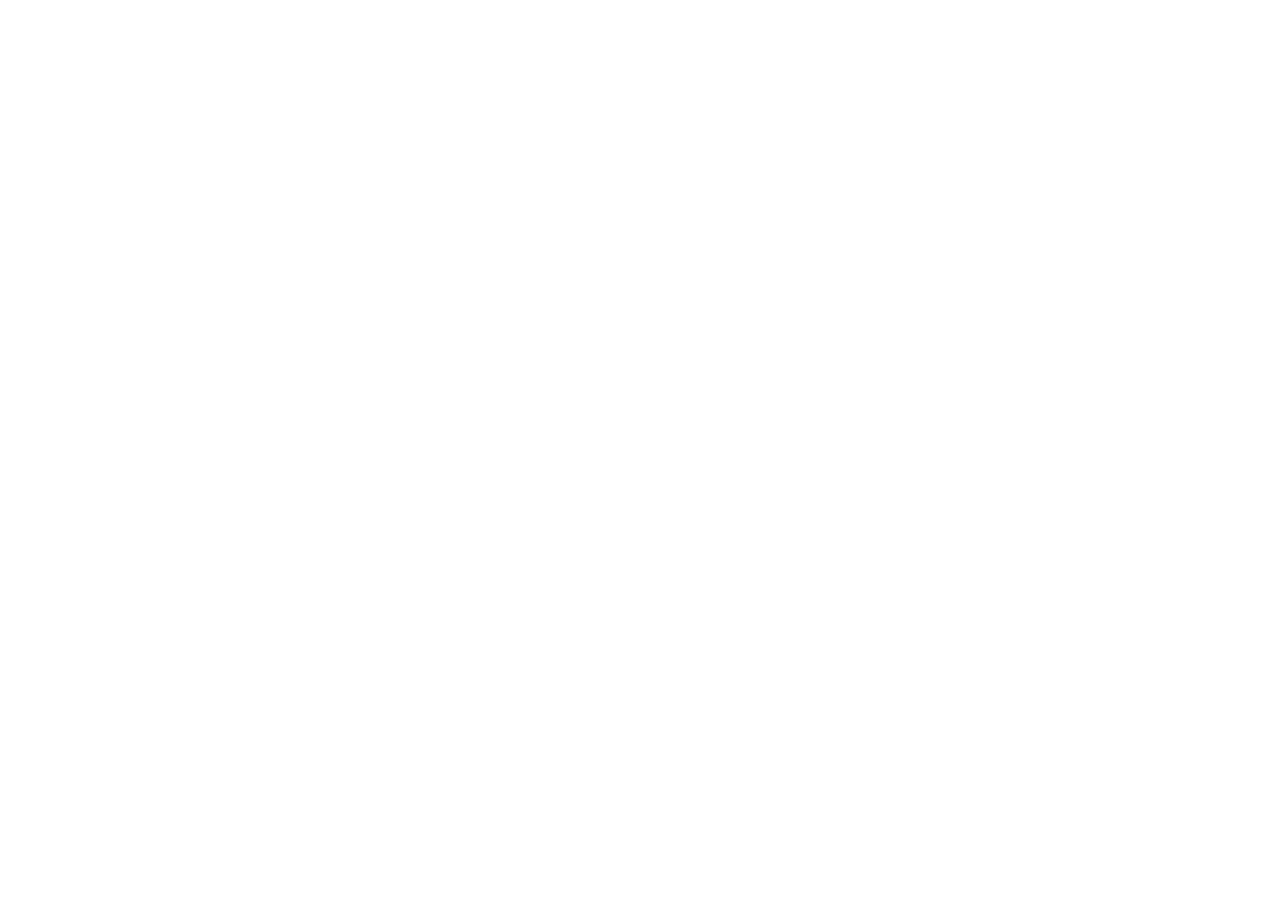
==== index.html @ 74490737 "Change projects bag 2" ====
<!DOCTYPE html>
<html xmlns="http://www.w3.org/1999/xhtml">
	<head>
        
        <!--css-->
        <link rel="stylesheet" href="css/bootstrap.css">
        <link rel="stylesheet" href="css/bootstrap.min.css">
        <link rel="stylesheet" href="css/simple.css">

        <!-- angular -->
        <script type="text/javascript" src="js/modules/angular.min.js"></script>
		<script type="text/javascript" src="js//modules/angular-ui-router.min.js"></script>
		<script type="text/javascript" src="js/modules/angular-repeat-n.min.js"></script>
        <script type="text/javascript" src="js/modules/angular-drag-and-drop-lists.js"></script>

        <!-- directives -->
		<script type="text/javascript" src="js/directives/taskdetail.js"></script>
        
        <!--services-->
		<script type="text/javascript" src="js/services/taskService.js"></script>
        <script type="text/javascript" src="js/services/roting.js"></script>
		
        <!--controllers-->
		<script type="text/javascript" src="js/controllers/loginCtrl.js"></script>
        <script type="text/javascript" src="js/controllers/taskCtrl.js"></script>
        <script type="text/javascript" src="js/controllers/taskDetails.js"></script>
        <script type="text/javascript" src="js/controllers/editDetailsCtrl.js"></script>
		
        <!--filters
		
        <!-- main -->
		<script type="text/javascript" src="js/app.js"></script>
        <script type="text/javascript" src="js/constant.js"></script>
        
    </head>
	<body ng-app="taskApp" ui-view></body>
</html>
---- css/simple.css ----
p.b{
    margin-top: 4px !important;
    margin-bottom: 0px !important;
}
input {
    min-height: 40px !important;
}
.col-md-8{
    width: 33% !important; 
}
.col-md-6{
    width: 100% !important;
}
td {
    padding: 5px 5px 5px 5px;
}
.detail {
	background-color: rgba(74, 75, 76, 0.5);
	height: 100%;
	left: 0;
	position: fixed;
	top: 0;
	width: 100%;
	z-index: 2000;
}
.auth{
    display: block;
    vertical-align: middle;
    text-align: center;
    position: absolute;
    margin: auto;
    width: 100%;
    padding: 10px;
}
.center{
    width: 400px;
    display: block;
    margin: auto;
    border: 2px solid #444;
    border-radius: 5px;
    background-color: #E7E8E8;
    padding: 10px 10px 10px 10px;
    margin-top: 10px;
}

ul[dnd-list],
ul[dnd-list] > li {
	position: relative;
}

ul[dnd-list] {
    min-height: 42px;
    padding-left: 0px;
}

ul[dnd-list] .dndDraggingSource {
    display: none;
}

ul[dnd-list] .dndPlaceholder {
    display: block;
    background-color: #ddd;
    min-height: 42px;
}

ul[dnd-list] li {
    background-color: #fff;
    border: 1px solid #ddd;
    border-top-right-radius: 4px;
    border-top-left-radius: 4px;
    display: block;
    padding: 10px 15px;
    margin-bottom: -1px;
}

ul[dnd-list] li.selected {
    background-color: #dff0d8;
    color: #3c763d;
}
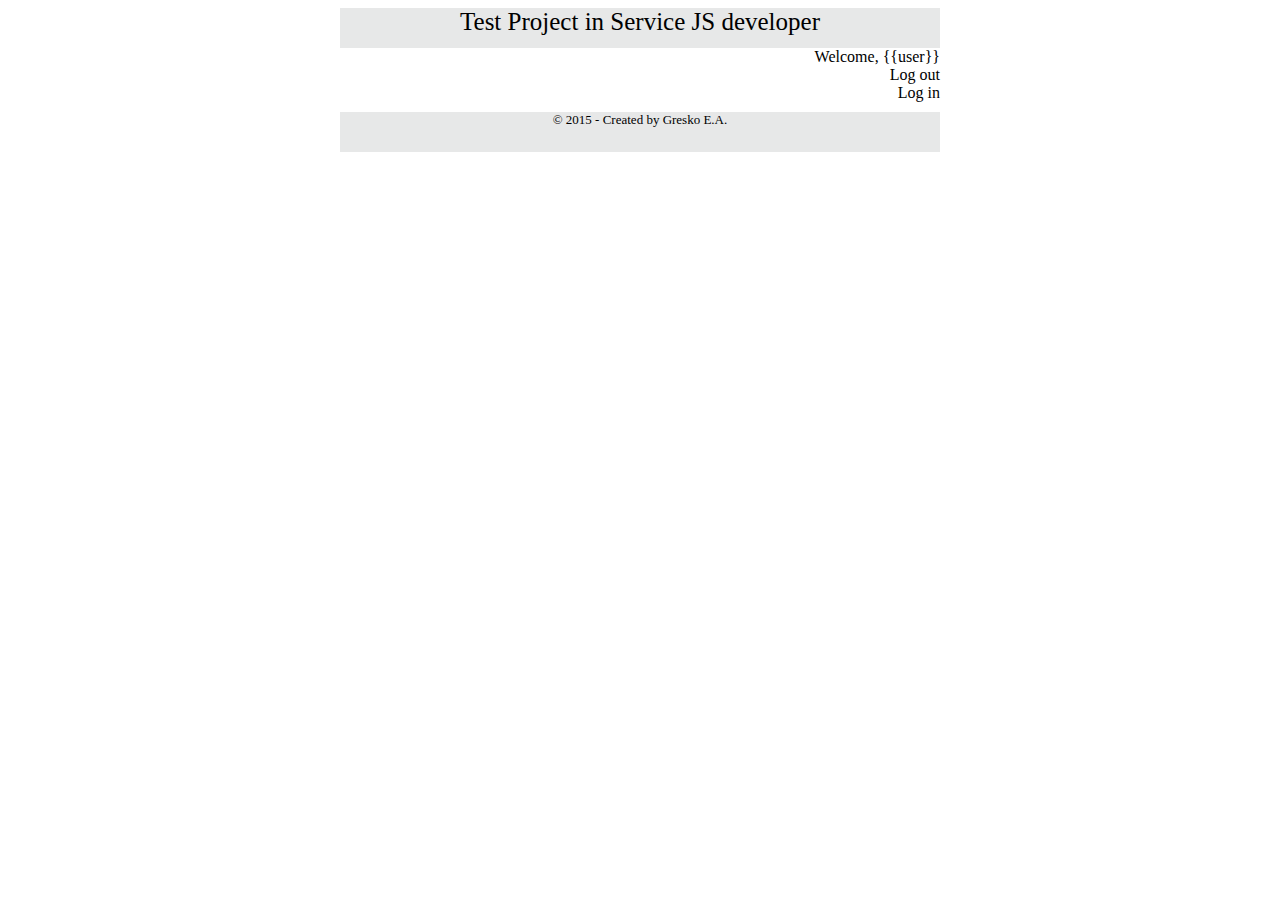
==== commit 23f636f5: "Patch notes 2" ====
--- a/index.html
+++ b/index.html
@@ -10,8 +10,10 @@
         <!-- angular -->
         <script type="text/javascript" src="js/modules/angular.min.js"></script>
 		<script type="text/javascript" src="js//modules/angular-ui-router.min.js"></script>
-		<script type="text/javascript" src="js/modules/angular-repeat-n.min.js"></script>
+<!--		<script type="text/javascript" src="js/modules/angular-repeat-n.min.js"></script>-->
         <script type="text/javascript" src="js/modules/angular-drag-and-drop-lists.js"></script>
+        <script type="text/javascript" src="js/modules/angular-cookies.min.js"></script>
+        <script type="text/javascript" src="js/modules/ngStorage.js"></script>
 
         <!-- directives -->
 		<script type="text/javascript" src="js/directives/taskdetail.js"></script>
@@ -26,12 +28,24 @@
         <script type="text/javascript" src="js/controllers/taskDetails.js"></script>
         <script type="text/javascript" src="js/controllers/editDetailsCtrl.js"></script>
 		
-        <!--filters
-		
         <!-- main -->
 		<script type="text/javascript" src="js/app.js"></script>
         <script type="text/javascript" src="js/constant.js"></script>
         
     </head>
-	<body ng-app="taskApp" ui-view></body>
+	<body ng-app="taskApp">
+        <header style="margin:auto; width:600px; text-align:right;">
+            <div style="text-align:center; background-color:#E7E8E8; height: 40px; font-size: 25px;"><span>Test Project in Service JS developer</span></div>
+            <span  ng-if="user">Welcome, {{user}}</span>
+            <div ng-if="user"><a ng-click="logout()">Log out</a></div>
+            <div ng-if="!user"><a ui-sref="login">Log in</a></div>
+        </header>
+        <div style="margin:auto; width:600px;" ui-view></div>
+        <footer style="margin:auto; width:600px; margin-top:10px;">
+            <div style="text-align:center; background-color:#E7E8E8; height: 40px; font-size: 13px;">
+                <span>© 2015 - </span>
+                <span>Created by Gresko E.A.</span>
+            </div>
+        </footer>
+    </body>
 </html>--- a/css/simple.css
+++ b/css/simple.css
@@ -1,14 +1,14 @@
-p.b{
+p.b {
     margin-top: 4px !important;
     margin-bottom: 0px !important;
 }
 input {
     min-height: 40px !important;
 }
-.col-md-8{
+.col-md-8 {
     width: 33% !important; 
 }
-.col-md-6{
+.col-md-6 {
     width: 100% !important;
 }
 td {
@@ -23,7 +23,7 @@
 	width: 100%;
 	z-index: 2000;
 }
-.auth{
+.auth {
     display: block;
     vertical-align: middle;
     text-align: center;
@@ -32,7 +32,7 @@
     width: 100%;
     padding: 10px;
 }
-.center{
+.center {
     width: 400px;
     display: block;
     margin: auto;
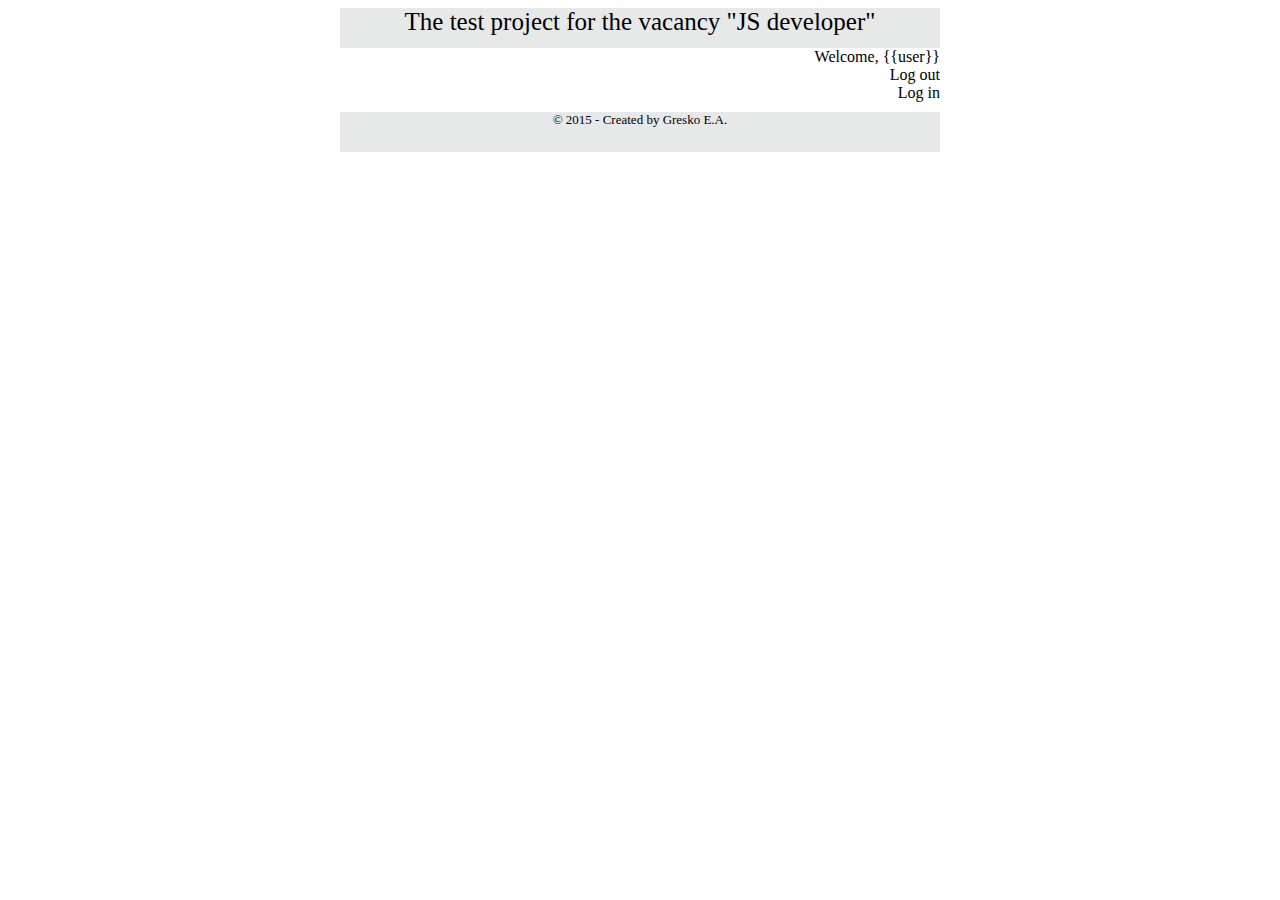
==== commit 5f3df3c3: "Patch notes 4" ====
--- a/index.html
+++ b/index.html
@@ -10,10 +10,8 @@
         <!-- angular -->
         <script type="text/javascript" src="js/modules/angular.min.js"></script>
 		<script type="text/javascript" src="js//modules/angular-ui-router.min.js"></script>
-<!--		<script type="text/javascript" src="js/modules/angular-repeat-n.min.js"></script>-->
         <script type="text/javascript" src="js/modules/angular-drag-and-drop-lists.js"></script>
         <script type="text/javascript" src="js/modules/angular-cookies.min.js"></script>
-        <script type="text/javascript" src="js/modules/ngStorage.js"></script>
 
         <!-- directives -->
 		<script type="text/javascript" src="js/directives/taskdetail.js"></script>
@@ -35,7 +33,9 @@
     </head>
 	<body ng-app="taskApp">
         <header style="margin:auto; width:600px; text-align:right;">
-            <div style="text-align:center; background-color:#E7E8E8; height: 40px; font-size: 25px;"><span>Test Project in Service JS developer</span></div>
+            <div style="text-align:center; background-color:#E7E8E8; height: 40px; font-size: 25px;">
+                <span>The test project for the vacancy "JS developer"</span>
+            </div>
             <span  ng-if="user">Welcome, {{user}}</span>
             <div ng-if="user"><a ng-click="logout()">Log out</a></div>
             <div ng-if="!user"><a ui-sref="login">Log in</a></div>
